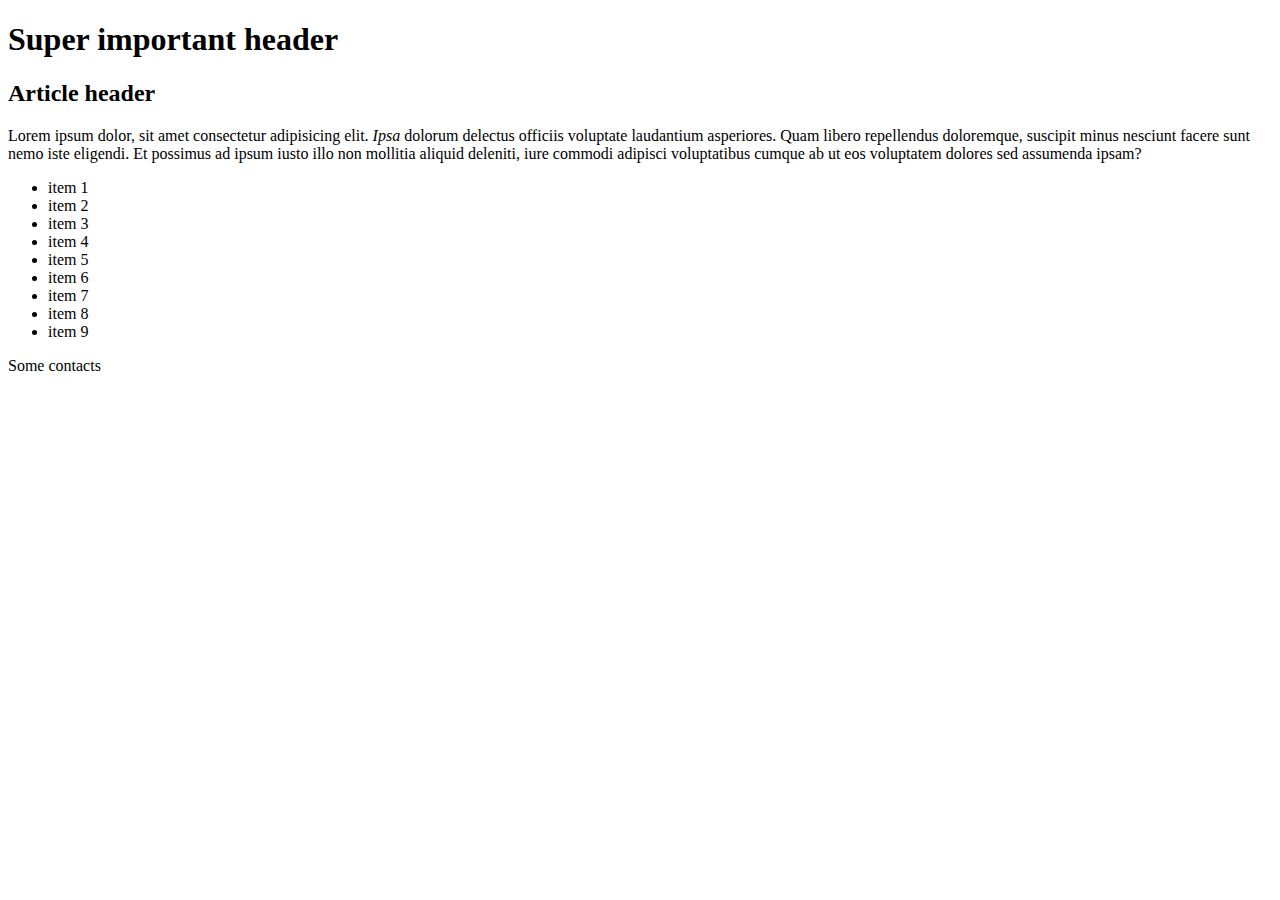
==== index1.html @ d0cc66fb "new task" ====
<!DOCTYPE html>
<html lang="en">
<head>
    <meta charset="UTF-8">
    <meta name="viewport" content="width=device-width, initial-scale=1.0">
    <title>Document</title>
</head>
<body>
    <header>
        <h1>Super important header</h1>
        <mani>
            <article>
                <h2>Article header</h2>
                <p>
                    Lorem ipsum dolor, sit amet consectetur adipisicing elit. <em>Ipsa</em> dolorum delectus officiis voluptate laudantium asperiores. Quam libero repellendus doloremque, suscipit minus nesciunt facere sunt nemo iste eligendi. Et possimus ad ipsum iusto illo non mollitia aliquid deleniti, iure commodi adipisci voluptatibus cumque ab ut eos voluptatem dolores sed assumenda ipsam?
                    <ul>
                        <li>item 1</li>
                        <li>item 2</li>
                        <li>item 3</li>
                        <li>item 4</li>
                        <li>item 5</li>
                        <li>item 6</li>
                        <li>item 7</li>
                        <li>item 8</li>
                        <li>item 9</li>
                    </ul>
                </p>
            </article>
        </mani>
        <fotter>
            <p>Some contacts</p>
        </fotter>
    </header>
</body>
</html>
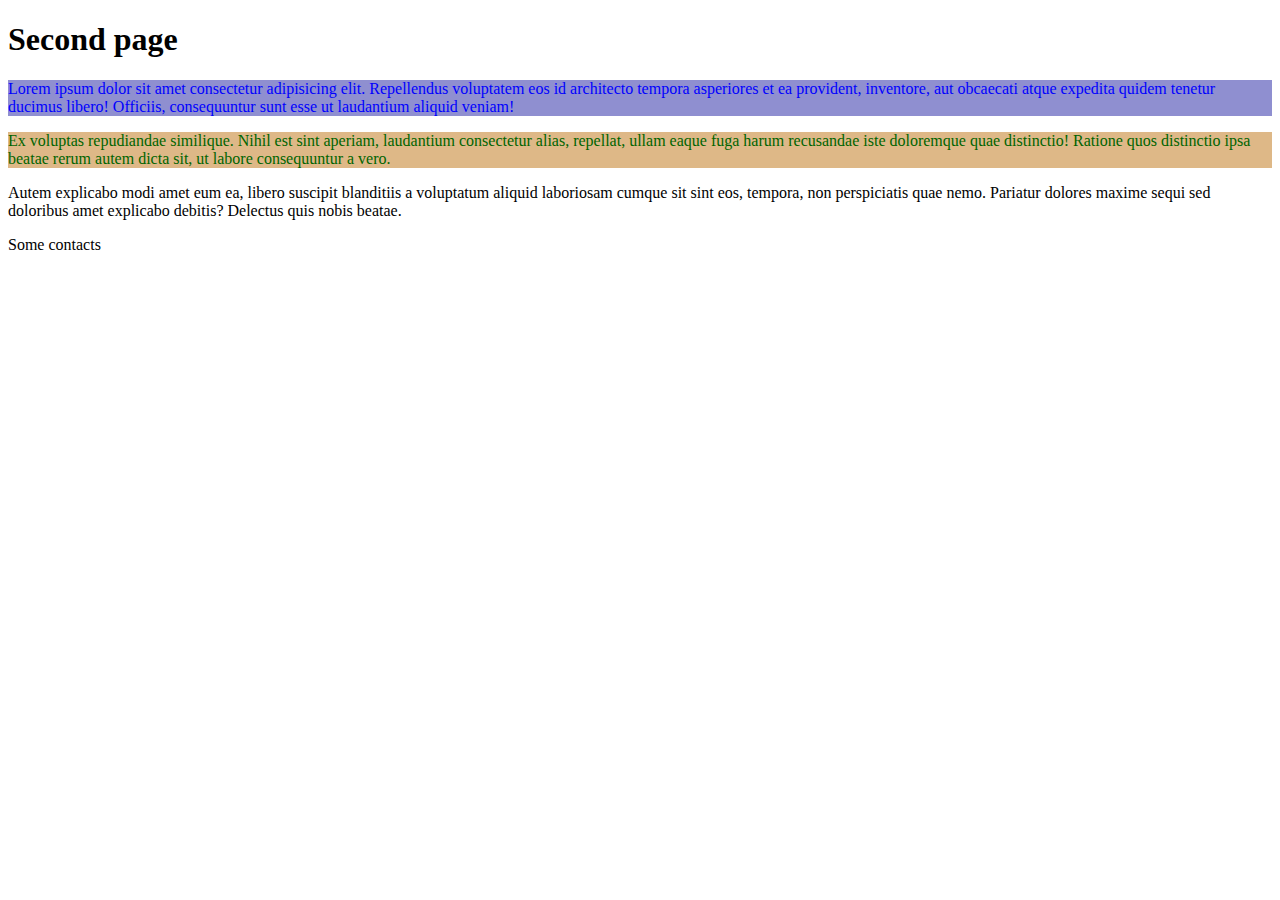
==== commit 64717694: "add new styles" ====
--- a/index1.html
+++ b/index1.html
@@ -1,35 +1,40 @@
 <!DOCTYPE html>
 <html lang="en">
-<head>
-    <meta charset="UTF-8">
-    <meta name="viewport" content="width=device-width, initial-scale=1.0">
+  <head>
+    <meta charset="UTF-8" />
+    <meta name="viewport" content="width=device-width, initial-scale=1.0" />
     <title>Document</title>
-</head>
-<body>
+    <link rel="stylesheet" href="./style.css" />
+  </head>
+  <body>
     <header>
-        <h1>Super important header</h1>
-        <mani>
-            <article>
-                <h2>Article header</h2>
-                <p>
-                    Lorem ipsum dolor, sit amet consectetur adipisicing elit. <em>Ipsa</em> dolorum delectus officiis voluptate laudantium asperiores. Quam libero repellendus doloremque, suscipit minus nesciunt facere sunt nemo iste eligendi. Et possimus ad ipsum iusto illo non mollitia aliquid deleniti, iure commodi adipisci voluptatibus cumque ab ut eos voluptatem dolores sed assumenda ipsam?
-                    <ul>
-                        <li>item 1</li>
-                        <li>item 2</li>
-                        <li>item 3</li>
-                        <li>item 4</li>
-                        <li>item 5</li>
-                        <li>item 6</li>
-                        <li>item 7</li>
-                        <li>item 8</li>
-                        <li>item 9</li>
-                    </ul>
-                </p>
-            </article>
-        </mani>
-        <fotter>
-            <p>Some contacts</p>
-        </fotter>
+      <h1>Second page</h1>
+      <main>
+        <article>
+          <p class="firstP" id="firstP1">
+            Lorem ipsum dolor sit amet consectetur adipisicing elit. Repellendus
+            voluptatem eos id architecto tempora asperiores et ea provident,
+            inventore, aut obcaecati atque expedita quidem tenetur ducimus
+            libero! Officiis, consequuntur sunt esse ut laudantium aliquid
+            veniam!
+          </p>
+          <p class="secondP secondP1">
+            Ex voluptas repudiandae similique. Nihil est sint aperiam,
+            laudantium consectetur alias, repellat, ullam eaque fuga harum
+            recusandae iste doloremque quae distinctio! Ratione quos distinctio
+            ipsa beatae rerum autem dicta sit, ut labore consequuntur a vero.
+          </p>
+          <p>
+            Autem explicabo modi amet eum ea, libero suscipit blanditiis a
+            voluptatum aliquid laboriosam cumque sit sint eos, tempora, non
+            perspiciatis quae nemo. Pariatur dolores maxime sequi sed doloribus
+            amet explicabo debitis? Delectus quis nobis beatae.
+          </p>
+        </article>
+      </main>
+      <fotter>
+        <p>Some contacts</p>
+      </fotter>
     </header>
-</body>
-</html>+  </body>
+</html>
--- a/style.css
+++ b/style.css
@@ -0,0 +1,27 @@
+.textColor {
+color: red;
+}
+
+#lastOne {
+    color: green;
+}
+
+#firstP1 {
+    color: blue;
+}
+
+.firstP {
+    color: red;
+    background-color: rgb(143, 143, 208);
+}
+
+
+
+.secondP {
+    color: hotpink;
+    background-color: burlywood;
+}
+
+.secondP1 {
+    color: darkgreen;
+}